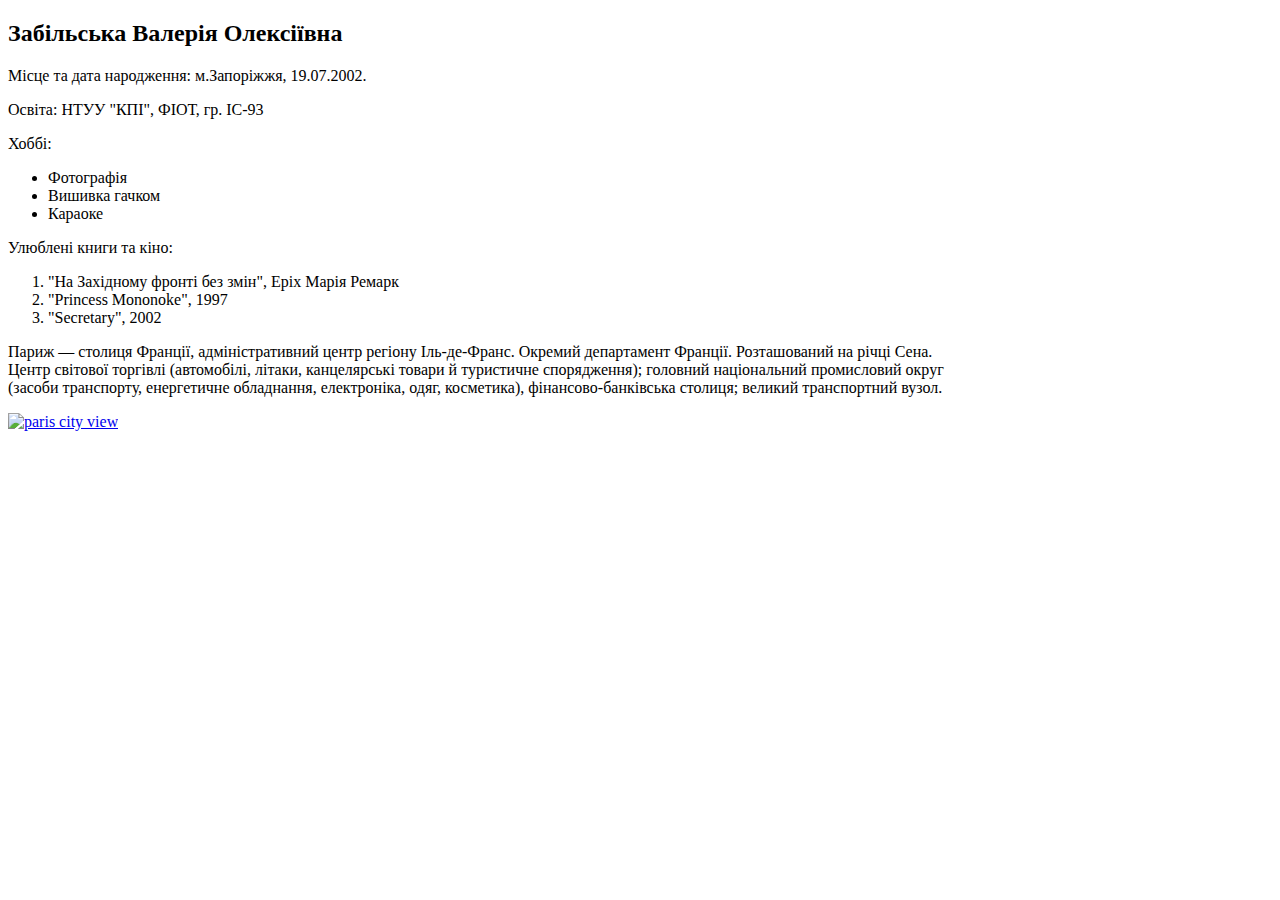
==== index.html @ 89918001 "lab01" ====
<!DOCTYPE html>
<html lang="en">
    <head>
        <title>Zabilska V.O., IS-93</title>
        <meta charset="utf-8">
        <meta name="description" content="first lab">
        <meta name="keywords" content="HTML">
    </head>

    <body>
        <h2>Забільська Валерія Олексіївна</h2>
        <p>Місце та дата народження: м.Запоріжжя, 19.07.2002.</p>
        <p>Освіта: НТУУ "КПІ", ФІОТ, гр. ІС-93</p>
        
        <p></p>Хоббі:</p>
        <ul>
            <li>Фотографія</li>
            <li>Вишивка гачком</li>
            <li>Караоке</li> </ul>

        <p>Улюблені книги та кіно:</p>
        <ol>
            <li>"На Західному фронті без змін", Еpix Марія Ремарк</li>
            <li>"Princess Mononoke", 1997</li>
            <li>"Secretary", 2002</li> </ol>

        <p>Париж — столиця Франції, адміністративний центр регіону Іль-де-Франс. Окремий департамент Франції. Розташований на річці Сена. 
            <br>Центр світової торгівлі (автомобілі, літаки, канцелярські товари й туристичне спорядження); головний національний промисловий округ 
            <br>(засоби транспорту, енергетичне обладнання, електроніка, одяг, косметика), фінансово-банківська столиця; великий транспортний вузол.</p>

        <a href="https://en.parisinfo.com/">
            <img src="paris.jpg" alt="paris city view" width="300"> </a>
    </body>
</html>
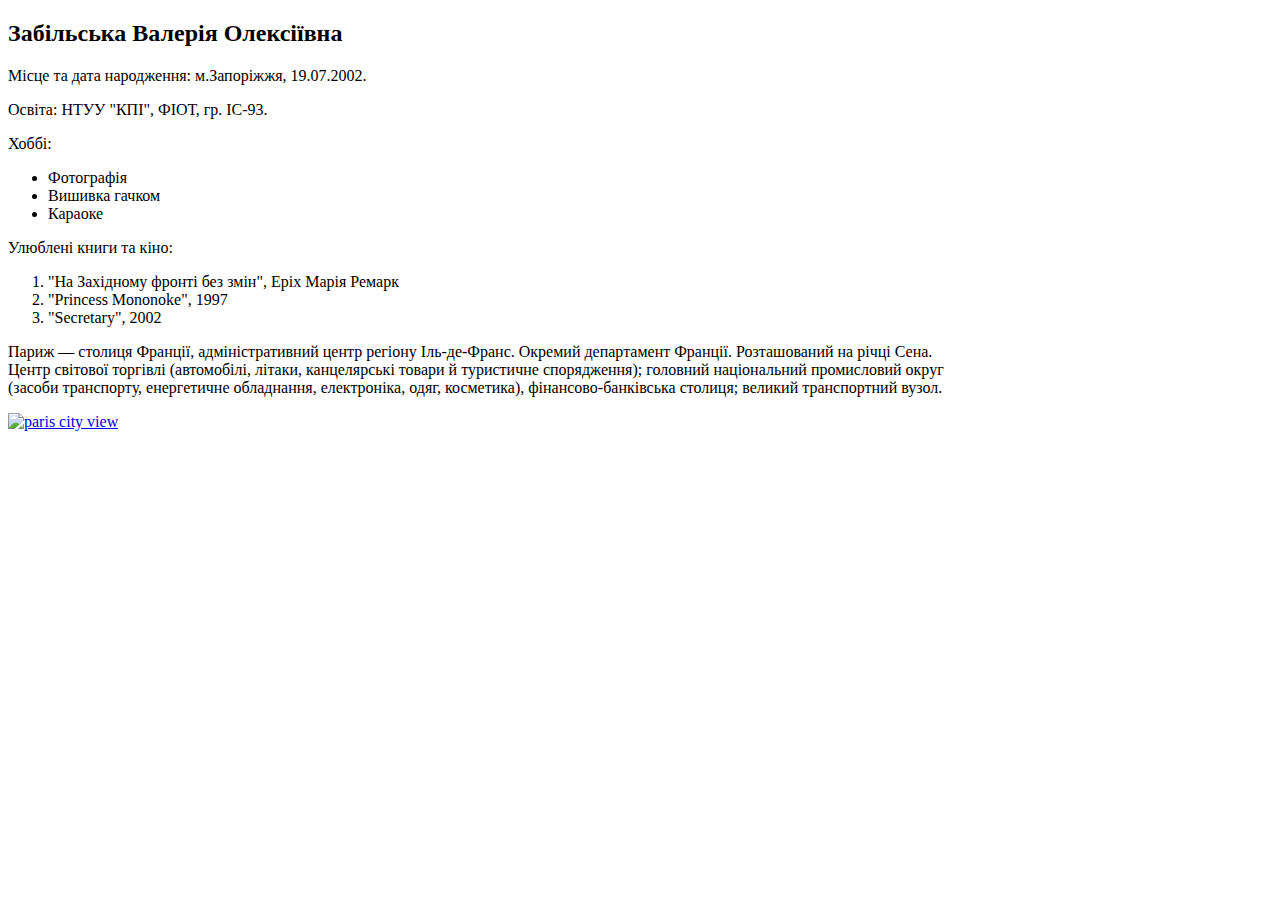
==== commit 541e7e0b: "lab01_final" ====
--- a/index.html
+++ b/index.html
@@ -1,5 +1,5 @@
 <!DOCTYPE html>
-<html lang="en">
+<html lang>
     <head>
         <title>Zabilska V.O., IS-93</title>
         <meta charset="utf-8">
@@ -10,7 +10,7 @@
     <body>
         <h2>Забільська Валерія Олексіївна</h2>
         <p>Місце та дата народження: м.Запоріжжя, 19.07.2002.</p>
-        <p>Освіта: НТУУ "КПІ", ФІОТ, гр. ІС-93</p>
+        <p>Освіта: НТУУ "КПІ", ФІОТ, гр. ІС-93.</p>
         
         <p></p>Хоббі:</p>
         <ul>
@@ -29,6 +29,6 @@
             <br>(засоби транспорту, енергетичне обладнання, електроніка, одяг, косметика), фінансово-банківська столиця; великий транспортний вузол.</p>
 
         <a href="https://en.parisinfo.com/">
-            <img src="paris.jpg" alt="paris city view" width="300"> </a>
+            <img src="https://images.pexels.com/photos/1308940/pexels-photo-1308940.jpeg?auto=compress&cs=tinysrgb&w=1260&h=750&dpr=1" alt="paris city view" width="300"> </a>
     </body>
 </html>